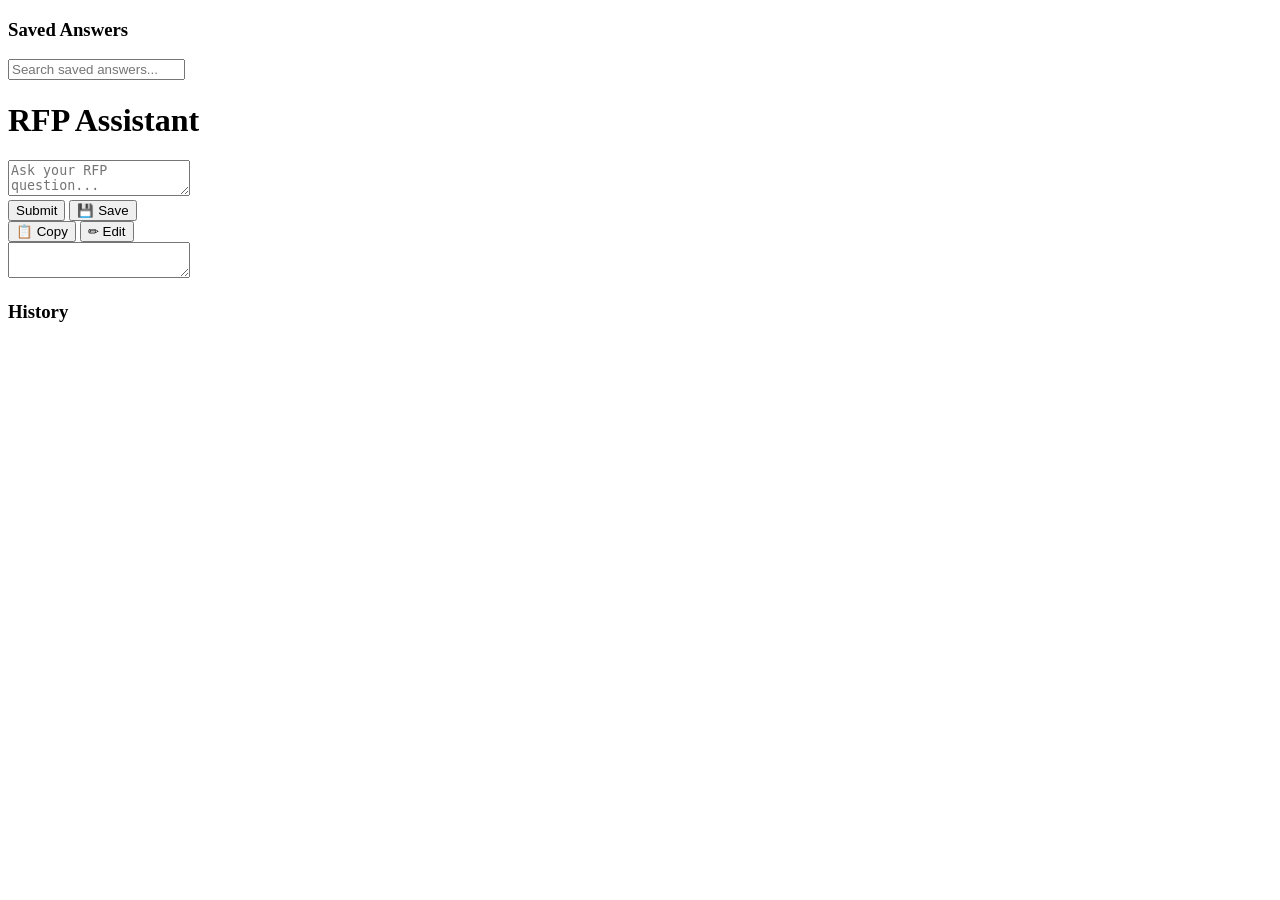
==== app/templates/index.html @ 48923c12 "Initial RFP Assistant" ====
<!DOCTYPE html>
<html>
<head>
    <title>RFP Assistant</title>
    <link rel="stylesheet" href="/static/style.css">
</head>
<body>

<div class="layout">

    <aside class="sidebar">
        <h3>Saved Answers</h3>
        <input type="text" id="search" placeholder="Search saved answers..." oninput="filterMemory()">
        <div id="memoryList"></div>
    </aside>

    <main class="container">
        <h1>RFP Assistant</h1>

        <div class="card">
            <textarea id="query" placeholder="Ask your RFP question..."></textarea>

            <div class="buttons">
                <button onclick="ask()">Submit</button>
                <button onclick="save()">💾 Save</button>
            </div>
        </div>

        <div id="loader" class="loader hidden"></div>

        <div id="result" class="answer hidden">
            <div class="answer-header">
                <span id="badge"></span>
                <div>
                    <button onclick="copyAnswer()">📋 Copy</button>
                    <button onclick="toggleEdit()">✏ Edit</button>
                </div>
            </div>

            <textarea id="editBox" class="hidden"></textarea>
            <div id="answerText"></div>
        </div>

        <div id="source" class="source"></div>

        <h3>History</h3>
        <div id="history" class="history"></div>
    </main>

</div>

<script src="/static/app.js"></script>

</body>
</html>
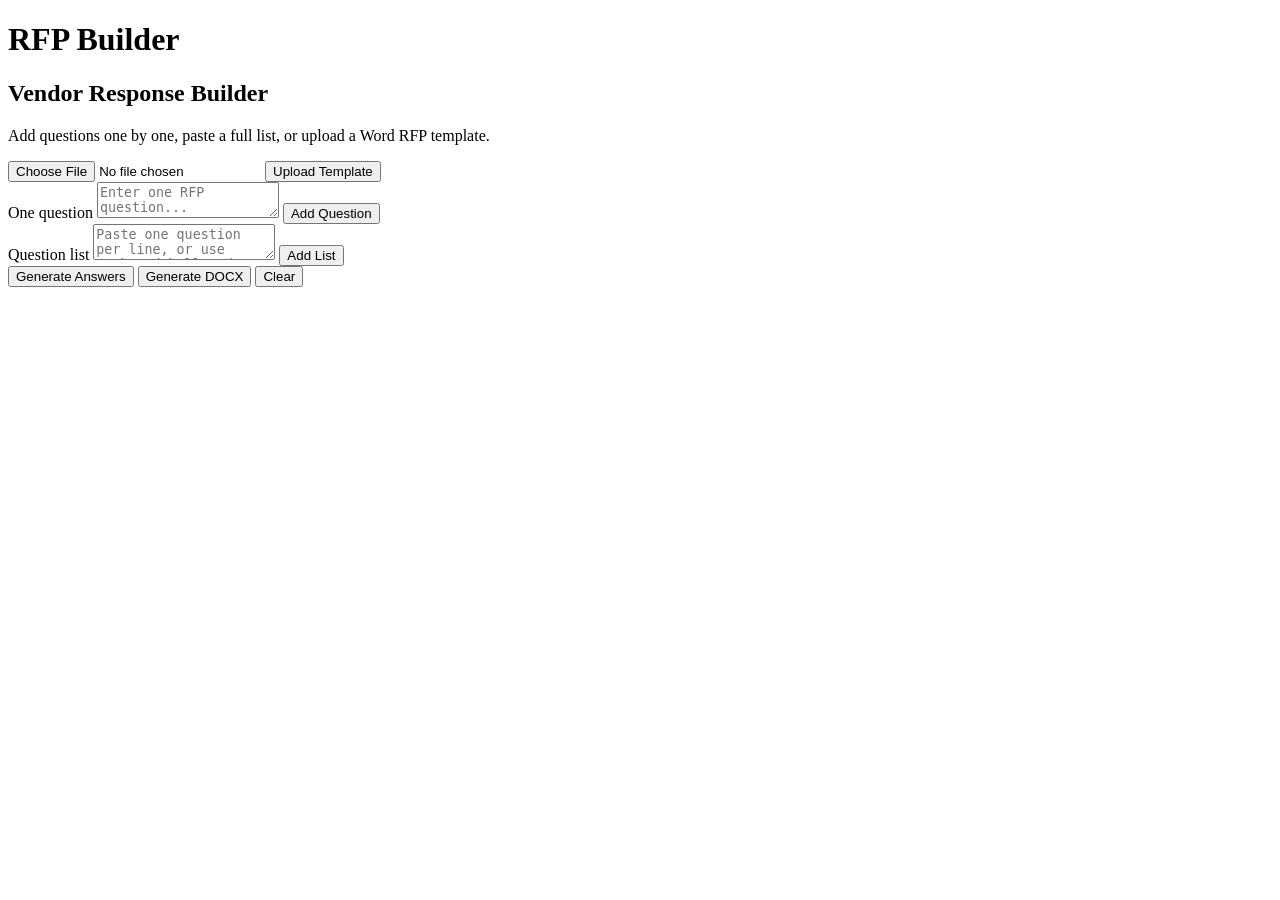
==== commit 174e6bfa: "Add Windows deployment installer" ====
--- a/app/templates/index.html
+++ b/app/templates/index.html
@@ -8,43 +8,44 @@
 
 <div class="layout">
 
-    <aside class="sidebar">
-        <h3>Saved Answers</h3>
-        <input type="text" id="search" placeholder="Search saved answers..." oninput="filterMemory()">
-        <div id="memoryList"></div>
-    </aside>
+    <main class="container">
+        <h1>RFP Builder</h1>
 
-    <main class="container">
-        <h1>RFP Assistant</h1>
-
-        <div class="card">
-            <textarea id="query" placeholder="Ask your RFP question..."></textarea>
-
-            <div class="buttons">
-                <button onclick="ask()">Submit</button>
-                <button onclick="save()">💾 Save</button>
-            </div>
-        </div>
-
-        <div id="loader" class="loader hidden"></div>
-
-        <div id="result" class="answer hidden">
-            <div class="answer-header">
-                <span id="badge"></span>
+        <section class="card rfp-builder">
+            <div class="section-header">
                 <div>
-                    <button onclick="copyAnswer()">📋 Copy</button>
-                    <button onclick="toggleEdit()">✏ Edit</button>
+                    <h2>Vendor Response Builder</h2>
+                    <p>Add questions one by one, paste a full list, or upload a Word RFP template.</p>
+                </div>
+                <div class="template-actions">
+                    <input type="file" id="rfpTemplateFile" accept=".docx">
+                    <button onclick="uploadRfpTemplate()">Upload Template</button>
                 </div>
             </div>
 
-            <textarea id="editBox" class="hidden"></textarea>
-            <div id="answerText"></div>
-        </div>
+            <div class="builder-grid">
+                <div>
+                    <label for="rfpSingleQuestion">One question</label>
+                    <textarea id="rfpSingleQuestion" placeholder="Enter one RFP question..."></textarea>
+                    <button onclick="addRfpQuestion()">Add Question</button>
+                </div>
 
-        <div id="source" class="source"></div>
+                <div>
+                    <label for="rfpQuestionList">Question list</label>
+                    <textarea id="rfpQuestionList" placeholder="Paste one question per line, or use numbered/bulleted lines..."></textarea>
+                    <button onclick="addRfpQuestionList()">Add List</button>
+                </div>
+            </div>
 
-        <h3>History</h3>
-        <div id="history" class="history"></div>
+            <div class="buttons">
+                <button onclick="generateRfpAnswers()">Generate Answers</button>
+                <button onclick="downloadRfpDocx()">Generate DOCX</button>
+                <button class="secondary" onclick="clearRfpBuilder()">Clear</button>
+            </div>
+
+            <div id="rfpStatus" class="builder-status"></div>
+            <div id="rfpItems" class="rfp-items"></div>
+        </section>
     </main>
 
 </div>
@@ -52,4 +53,4 @@
 <script src="/static/app.js"></script>
 
 </body>
-</html>+</html>
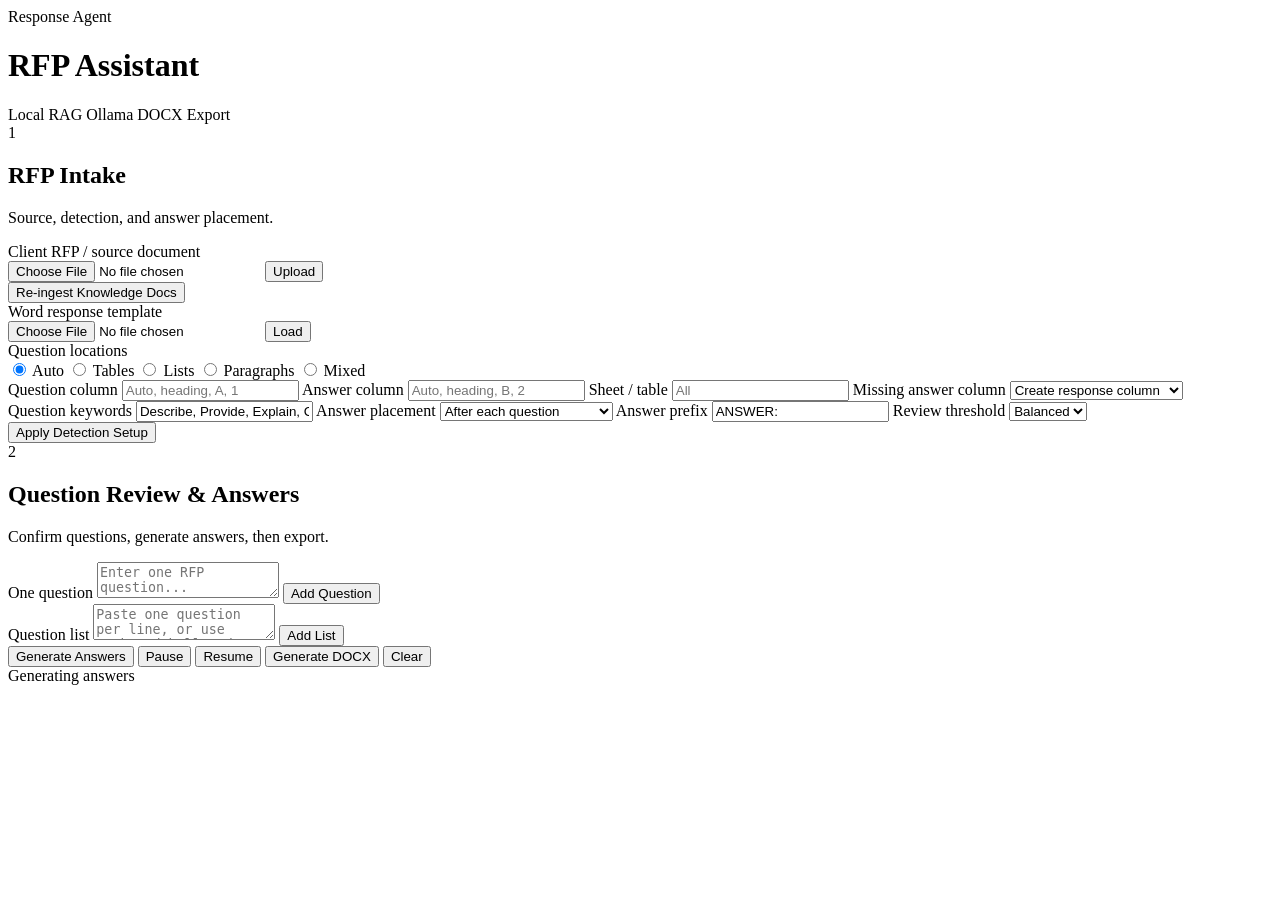
==== commit b947f57d: "Enable secure remote access" ====
--- a/app/templates/index.html
+++ b/app/templates/index.html
@@ -6,20 +6,118 @@
 </head>
 <body>
 
-<div class="layout">
+<div class="app-shell">
+    <header class="app-header">
+        <div>
+            <div class="eyebrow">Response Agent</div>
+            <h1>RFP Assistant</h1>
+        </div>
+        <div class="header-status">
+            <span>Local RAG</span>
+            <span>Ollama</span>
+            <span>DOCX Export</span>
+        </div>
+    </header>
 
-    <main class="container">
-        <h1>RFP Builder</h1>
+    <main class="agent-grid">
+        <aside class="agent-panel intake-panel">
+            <div class="panel-heading">
+                <span class="step-badge">1</span>
+                <div>
+                    <h2>RFP Intake</h2>
+                    <p>Source, detection, and answer placement.</p>
+                </div>
+            </div>
 
-        <section class="card rfp-builder">
-            <div class="section-header">
+            <div class="control-group">
+                <label for="documentFile">Client RFP / source document</label>
+                <div class="file-row">
+                    <input type="file" id="documentFile" accept=".docx,.pptx,.xlsx,.txt,.md">
+                    <button type="button" onclick="uploadDocument()">Upload</button>
+                </div>
+                <button type="button" class="secondary full-width" onclick="reingestDocuments()">Re-ingest Knowledge Docs</button>
+                <div id="documentStatus" class="document-status"></div>
+            </div>
+
+            <div class="control-group">
+                <label for="rfpTemplateFile">Word response template</label>
+                <div class="file-row">
+                    <input type="file" id="rfpTemplateFile" accept=".docx">
+                    <button type="button" onclick="uploadRfpTemplate()">Load</button>
+                </div>
+            </div>
+
+            <div class="control-group">
+                <div class="field-label">Question locations</div>
+                <div class="segmented-options">
+                    <label><input type="radio" name="questionDetectionMode" value="auto" checked onchange="updateDetectionMode()"> Auto</label>
+                    <label><input type="radio" name="questionDetectionMode" value="tables" onchange="updateDetectionMode()"> Tables</label>
+                    <label><input type="radio" name="questionDetectionMode" value="lists" onchange="updateDetectionMode()"> Lists</label>
+                    <label><input type="radio" name="questionDetectionMode" value="paragraphs" onchange="updateDetectionMode()"> Paragraphs</label>
+                    <label><input type="radio" name="questionDetectionMode" value="mixed" onchange="updateDetectionMode()"> Mixed</label>
+                </div>
+            </div>
+
+            <div id="tableDetectionFields" class="control-group compact-grid">
+                <label>
+                    Question column
+                    <input id="questionColumnHint" type="text" placeholder="Auto, heading, A, 1">
+                </label>
+                <label>
+                    Answer column
+                    <input id="answerColumnHint" type="text" placeholder="Auto, heading, B, 2">
+                </label>
+                <label>
+                    Sheet / table
+                    <input id="sheetTableHint" type="text" placeholder="All">
+                </label>
+                <label>
+                    Missing answer column
+                    <select id="missingAnswerColumnMode">
+                        <option value="create">Create response column</option>
+                        <option value="next-empty">Use next empty column</option>
+                        <option value="append">Append response section</option>
+                    </select>
+                </label>
+            </div>
+
+            <div id="textDetectionFields" class="control-group compact-grid">
+                <label>
+                    Question keywords
+                    <input id="questionKeywordHint" type="text" value="Describe, Provide, Explain, Confirm, Detail">
+                </label>
+                <label>
+                    Answer placement
+                    <select id="answerPlacementMode">
+                        <option value="after-question">After each question</option>
+                        <option value="new-paragraph">New paragraph below</option>
+                        <option value="append-section">Append response section</option>
+                    </select>
+                </label>
+                <label>
+                    Answer prefix
+                    <input id="answerPrefix" type="text" value="ANSWER:">
+                </label>
+                <label>
+                    Review threshold
+                    <select id="reviewThreshold">
+                        <option value="balanced">Balanced</option>
+                        <option value="strict">Strict</option>
+                        <option value="broad">Broad</option>
+                    </select>
+                </label>
+            </div>
+
+            <button type="button" class="full-width" onclick="applyDetectionSettings()">Apply Detection Setup</button>
+            <div id="detectionSummary" class="setup-summary"></div>
+        </aside>
+
+        <section class="agent-panel work-panel">
+            <div class="panel-heading work-heading">
+                <span class="step-badge">2</span>
                 <div>
-                    <h2>Vendor Response Builder</h2>
-                    <p>Add questions one by one, paste a full list, or upload a Word RFP template.</p>
-                </div>
-                <div class="template-actions">
-                    <input type="file" id="rfpTemplateFile" accept=".docx">
-                    <button onclick="uploadRfpTemplate()">Upload Template</button>
+                    <h2>Question Review & Answers</h2>
+                    <p>Confirm questions, generate answers, then export.</p>
                 </div>
             </div>
 
@@ -27,27 +125,32 @@
                 <div>
                     <label for="rfpSingleQuestion">One question</label>
                     <textarea id="rfpSingleQuestion" placeholder="Enter one RFP question..."></textarea>
-                    <button onclick="addRfpQuestion()">Add Question</button>
+                    <button type="button" onclick="addRfpQuestion()">Add Question</button>
                 </div>
 
                 <div>
                     <label for="rfpQuestionList">Question list</label>
                     <textarea id="rfpQuestionList" placeholder="Paste one question per line, or use numbered/bulleted lines..."></textarea>
-                    <button onclick="addRfpQuestionList()">Add List</button>
+                    <button type="button" onclick="addRfpQuestionList()">Add List</button>
                 </div>
             </div>
 
-            <div class="buttons">
-                <button onclick="generateRfpAnswers()">Generate Answers</button>
-                <button onclick="downloadRfpDocx()">Generate DOCX</button>
-                <button class="secondary" onclick="clearRfpBuilder()">Clear</button>
+            <div class="action-bar">
+                <button id="generateAnswersButton" type="button" onclick="generateRfpAnswers()">Generate Answers</button>
+                <button id="pauseAnswersButton" type="button" class="secondary hidden" onclick="pauseRfpGeneration()">Pause</button>
+                <button id="resumeAnswersButton" type="button" class="secondary hidden" onclick="resumeRfpGeneration()">Resume</button>
+                <button type="button" onclick="downloadRfpDocx()">Generate DOCX</button>
+                <button type="button" class="secondary" onclick="clearRfpBuilder()">Clear</button>
             </div>
 
+            <div id="generationIndicator" class="generation-indicator hidden" aria-live="polite">
+                <span class="generation-pulse"></span>
+                <span id="generationIndicatorText">Generating answers</span>
+            </div>
             <div id="rfpStatus" class="builder-status"></div>
             <div id="rfpItems" class="rfp-items"></div>
         </section>
     </main>
-
 </div>
 
 <script src="/static/app.js"></script>
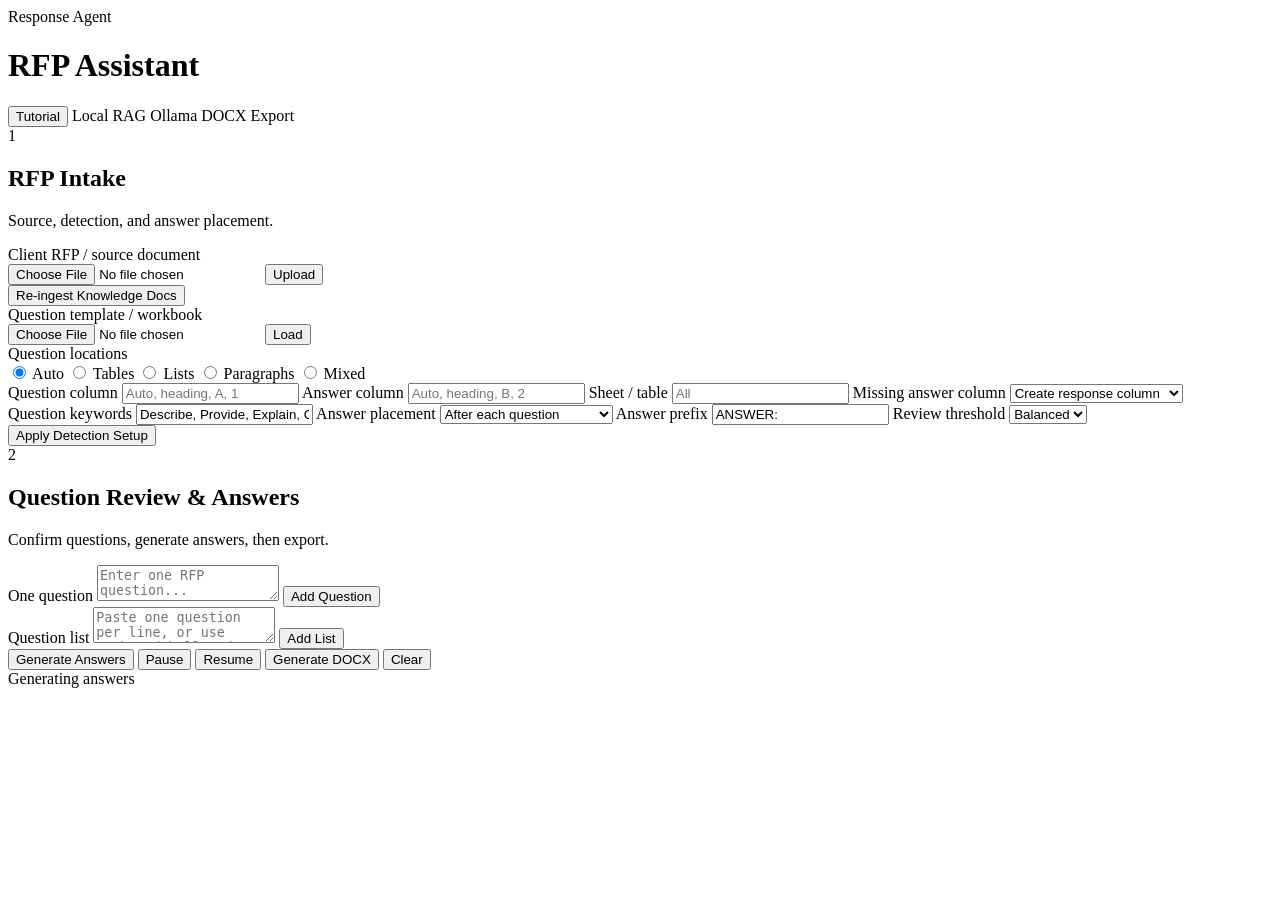
==== commit 7030b85c: "Add tutorial workflow and remote access updates" ====
--- a/app/templates/index.html
+++ b/app/templates/index.html
@@ -13,6 +13,7 @@
             <h1>RFP Assistant</h1>
         </div>
         <div class="header-status">
+            <button id="tutorialButton" type="button" class="secondary tutorial-button" onclick="startTutorial()">Tutorial</button>
             <span>Local RAG</span>
             <span>Ollama</span>
             <span>DOCX Export</span>
@@ -32,18 +33,18 @@
             <div class="control-group">
                 <label for="documentFile">Client RFP / source document</label>
                 <div class="file-row">
-                    <input type="file" id="documentFile" accept=".docx,.pptx,.xlsx,.txt,.md">
-                    <button type="button" onclick="uploadDocument()">Upload</button>
+                    <input type="file" id="documentFile" accept=".docx,.pdf,.pptx,.xlsx,.txt,.md">
+                    <button id="uploadDocumentButton" type="button" onclick="uploadDocument()">Upload</button>
                 </div>
-                <button type="button" class="secondary full-width" onclick="reingestDocuments()">Re-ingest Knowledge Docs</button>
+                <button id="reingestButton" type="button" class="secondary full-width" onclick="reingestDocuments()">Re-ingest Knowledge Docs</button>
                 <div id="documentStatus" class="document-status"></div>
             </div>
 
             <div class="control-group">
-                <label for="rfpTemplateFile">Word response template</label>
+                <label for="rfpTemplateFile">Question template / workbook</label>
                 <div class="file-row">
-                    <input type="file" id="rfpTemplateFile" accept=".docx">
-                    <button type="button" onclick="uploadRfpTemplate()">Load</button>
+                    <input type="file" id="rfpTemplateFile" accept=".docx,.xlsx,.xlsm">
+                    <button id="loadTemplateButton" type="button" onclick="uploadRfpTemplate()">Load</button>
                 </div>
             </div>
 
@@ -108,7 +109,7 @@
                 </label>
             </div>
 
-            <button type="button" class="full-width" onclick="applyDetectionSettings()">Apply Detection Setup</button>
+            <button id="applyDetectionButton" type="button" class="full-width" onclick="applyDetectionSettings()">Apply Detection Setup</button>
             <div id="detectionSummary" class="setup-summary"></div>
         </aside>
 
@@ -125,13 +126,13 @@
                 <div>
                     <label for="rfpSingleQuestion">One question</label>
                     <textarea id="rfpSingleQuestion" placeholder="Enter one RFP question..."></textarea>
-                    <button type="button" onclick="addRfpQuestion()">Add Question</button>
+                    <button id="addQuestionButton" type="button" onclick="addRfpQuestion()">Add Question</button>
                 </div>
 
                 <div>
                     <label for="rfpQuestionList">Question list</label>
                     <textarea id="rfpQuestionList" placeholder="Paste one question per line, or use numbered/bulleted lines..."></textarea>
-                    <button type="button" onclick="addRfpQuestionList()">Add List</button>
+                    <button id="addQuestionListButton" type="button" onclick="addRfpQuestionList()">Add List</button>
                 </div>
             </div>
 
@@ -139,8 +140,8 @@
                 <button id="generateAnswersButton" type="button" onclick="generateRfpAnswers()">Generate Answers</button>
                 <button id="pauseAnswersButton" type="button" class="secondary hidden" onclick="pauseRfpGeneration()">Pause</button>
                 <button id="resumeAnswersButton" type="button" class="secondary hidden" onclick="resumeRfpGeneration()">Resume</button>
-                <button type="button" onclick="downloadRfpDocx()">Generate DOCX</button>
-                <button type="button" class="secondary" onclick="clearRfpBuilder()">Clear</button>
+                <button id="generateDocxButton" type="button" onclick="downloadRfpDocx()">Generate DOCX</button>
+                <button id="clearBuilderButton" type="button" class="secondary" onclick="clearRfpBuilder()">Clear</button>
             </div>
 
             <div id="generationIndicator" class="generation-indicator hidden" aria-live="polite">
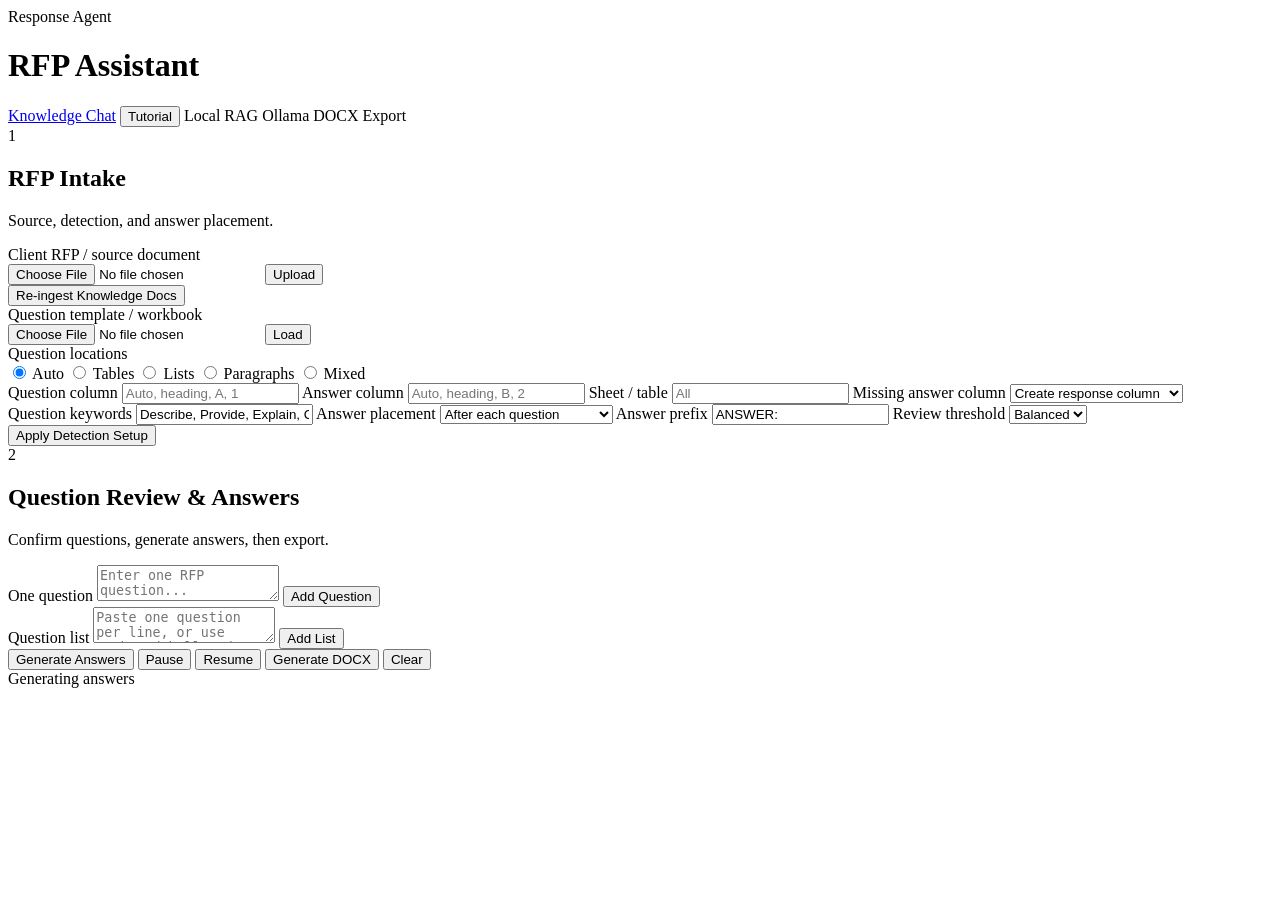
==== commit 72e8ed2d: "chat system" ====
--- a/app/templates/index.html
+++ b/app/templates/index.html
@@ -13,6 +13,7 @@
             <h1>RFP Assistant</h1>
         </div>
         <div class="header-status">
+            <a href="/chat" class="header-link">Knowledge Chat</a>
             <button id="tutorialButton" type="button" class="secondary tutorial-button" onclick="startTutorial()">Tutorial</button>
             <span>Local RAG</span>
             <span>Ollama</span>
